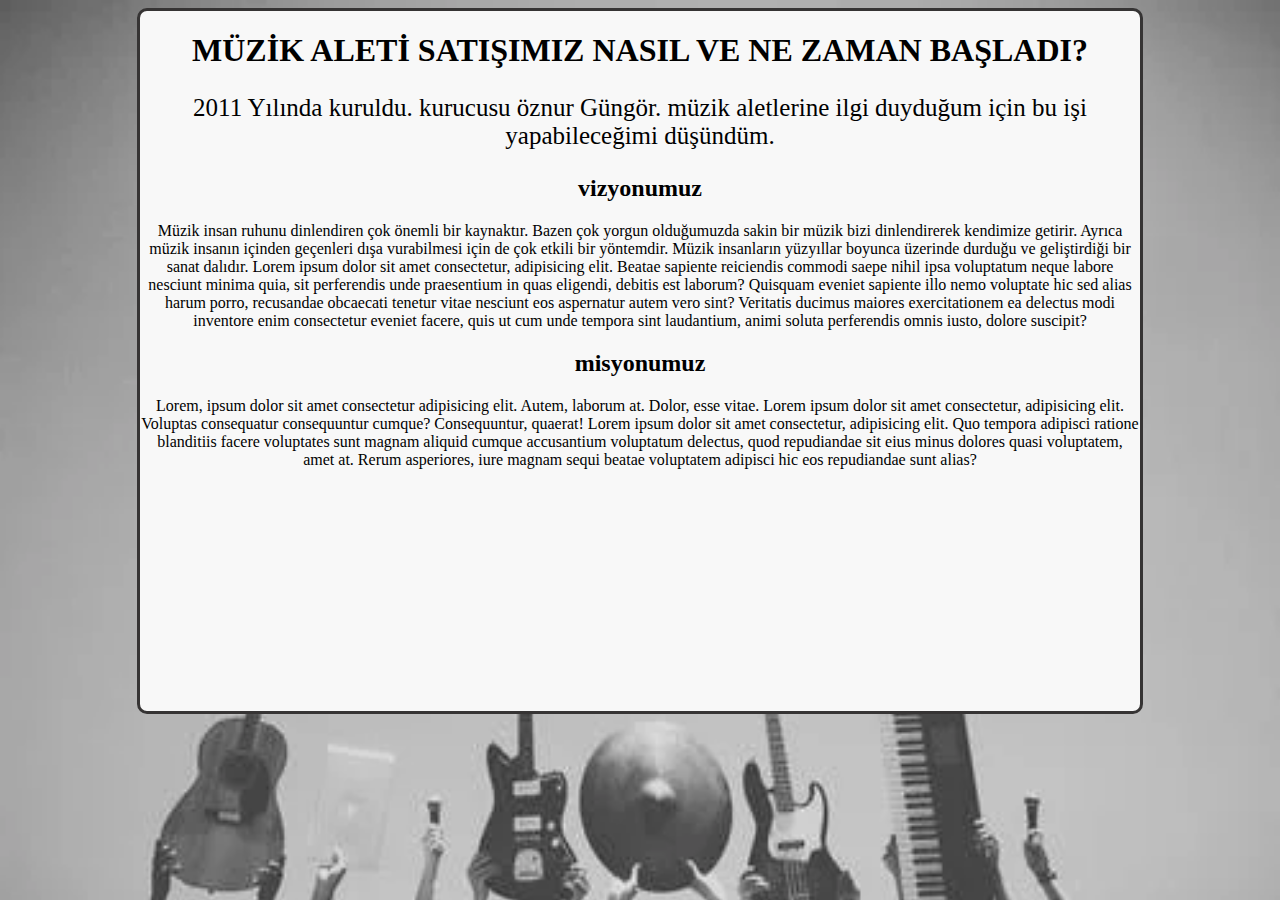
==== hakkımızda.html @ 088032ad "yeni proje eklendi" ====
<!DOCTYPE html>
<html lang="tr ">
<head>
    <meta charset="UTF-8">
    <meta http-equiv="X-UA-Compatible" content="IE=edge">
    <meta name="viewport" content="width=device-width, initial-scale=1.0">
    <title>hakkımzda</title>
    <link rel="stylesheet" href="style.css">
</head>
<body id="resim" style="text-align: center;">

    <article class="hakkımızda">
   <h1>MÜZİK ALETİ SATIŞIMIZ NASIL VE NE ZAMAN BAŞLADI?</h1>
   <P style="font-size: 25px;">
       2011 Yılında kuruldu. kurucusu öznur Güngör. müzik aletlerine ilgi duyduğum için bu işi yapabileceğimi düşündüm.
     <h2><b>vizyonumuz</b></h2>  
     Müzik insan ruhunu dinlendiren çok önemli bir kaynaktır. Bazen çok yorgun olduğumuzda sakin bir müzik bizi dinlendirerek kendimize getirir. Ayrıca müzik insanın içinden geçenleri dışa vurabilmesi için de çok etkili bir yöntemdir. Müzik insanların yüzyıllar boyunca üzerinde durduğu ve geliştirdiği bir sanat dalıdır. Lorem ipsum dolor sit amet consectetur, adipisicing elit. Beatae sapiente reiciendis commodi saepe nihil ipsa voluptatum neque labore nesciunt minima quia, sit perferendis unde praesentium in quas eligendi, debitis est laborum? Quisquam eveniet sapiente illo nemo voluptate hic sed alias harum porro, recusandae obcaecati tenetur vitae nesciunt eos aspernatur autem vero sint? Veritatis ducimus maiores exercitationem ea delectus modi inventore enim consectetur eveniet facere, quis ut cum unde tempora sint laudantium, animi soluta perferendis omnis iusto, dolore suscipit?
     <h2>
         <b>
             misyonumuz </b>   </h2>
        Lorem, ipsum dolor sit amet consectetur adipisicing elit. Autem, laborum at. Dolor, esse vitae.
        Lorem ipsum dolor sit amet consectetur, adipisicing elit. Voluptas consequatur consequuntur cumque? Consequuntur, quaerat! Lorem ipsum dolor sit amet consectetur, adipisicing elit. Quo tempora adipisci ratione blanditiis facere voluptates sunt magnam aliquid cumque accusantium voluptatum delectus, quod repudiandae sit eius minus dolores quasi voluptatem, amet at. Rerum asperiores, iure magnam sequi beatae voluptatem adipisci hic eos repudiandae sunt alias?     
   </P>
    </article>
</body>
</html>
---- style.css ----
#menü{
    padding-right: 150px;
    padding-top: 100px;
    text-align: right;
    word-spacing: 150px;
    color: aqua;
    font-size: 1.5em;
 
}
nav a{
    color: rgb(60, 60, 75);
}
#arkaplan {
    background-image: url("/images/wood_windows_wallpaper_music_color_poster_de_macintosh-881830.jpg!d");
    background-repeat:no-repeat;
    background-size:100% 150%;

}

#liste{
    padding-top: 100px;
    list-style-position: inside;
    line-height: 65px;
    padding-left: 1070px;
    color:brown;
}

.cerceve{
	border:3px solid rgb(54, 52, 52);
    width: 300px;
    height: 300px;
    background-color: #f8f8f8;
    border-radius: 10px;
	margin:50px; 
    
    float:left;
    margin:50px;
    
}

.sayfa {
    width: 600px;
    margin: auto;

}

.hakkımızda {
    border:3px solid rgb(54, 52, 52);
    width: 1000px;
    height: 700px;
    background-color: #f8f8f8;
    border-radius: 10px;
margin-left: 400px;
display:block;
margin:0 auto;


}

.iletisim {
    border:3px solid rgb(54, 52, 52);
    width: 1000px;
    height: 700px;
    background-color: #f8f8f8;
    border-radius: 10px;
margin-left: 400px;
display:block;
margin:0 auto;
background: rgb(255,214,94); /* Old browsers */
background: -moz-linear-gradient(top, rgba(255,214,94,1) 0%, rgba(254,191,4,1) 100%); /* FF3.6-15 */
background: -webkit-linear-gradient(top, rgba(255,214,94,1) 0%,rgba(254,191,4,1) 100%); /* Chrome10-25,Safari5.1-6 */
background: linear-gradient(to bottom, rgba(255,214,94,1) 0%,rgba(254,191,4,1) 100%); /* W3C, IE10+, FF16+, Chrome26+, Opera12+, Safari7+ */
filter: progid:DXImageTransform.Microsoft.gradient( startColorstr='#ffd65e', endColorstr='#febf04',GradientType=0 ); /* IE6-9 */
background-image: url("/images/music-background-guitar-hd-wallpaper-preview.jpg");
background-repeat:no-repeat;
background-size:100% 130%;
}
#resim {
    background-image: url("/images/abstract-music-rock-bw.webp");
    background-repeat:no-repeat;
    background-size:100% 130%;
}
form{
        margin:0 auto;
        color: #9c6565;
}
label {
    display:block;
    margin-top:20px;
    letter-spacing:2px;
    }
    input, textarea {
        width:439px;
        height:27px;
        background:#efefef;
        border:1px solid #dedede;
        padding:10px;
        margin-top:3px;
        font-size:0.9em;
        color:#3a3a3a;
        }
        input, textarea {
        width:439px;
        height:27px;
        background:#efefef;
        border:1px solid #dedede;
        padding:10px;
        margin-top:3px;
        font-size:0.9em;
        color:#3a3a3a;
        -moz-border-radius:5px;
        -webkit-border-radius:5px;
        border-radius:5px;
        }
         
        textarea {
        height:213px;
         
        background:url(textarea-bg.png) right no-repeat #efefef;
        background-size: contain;
        }
         
        input:focus, textarea:focus {
        border:1px solid #97d6eb;
        }

         
#kaydet {
        width:127px;
        height:38px;
        background: #45484d; /* Old browsers */
        background: -moz-linear-gradient(top, #45484d 0%, #000000 100%); /* FF3.6-15 */
        background: -webkit-linear-gradient(top, #45484d 0%,#000000 100%); /* Chrome10-25,Safari5.1-6 */
        background: linear-gradient(to bottom, #45484d 0%,#000000 100%); /* W3C, IE10+, FF16+, Chrome26+, Opera12+, Safari7+ */
        filter: progid:DXImageTransform.Microsoft.gradient( startColorstr='#45484d', endColorstr='#000000',GradientType=0 ); /* IE6-9 */
        color:#fff;
        border:none;
        margin-top:20px;
       
        cursor:pointer;
        }
         
#kaydet:hover {
        opacity:.6;
        }
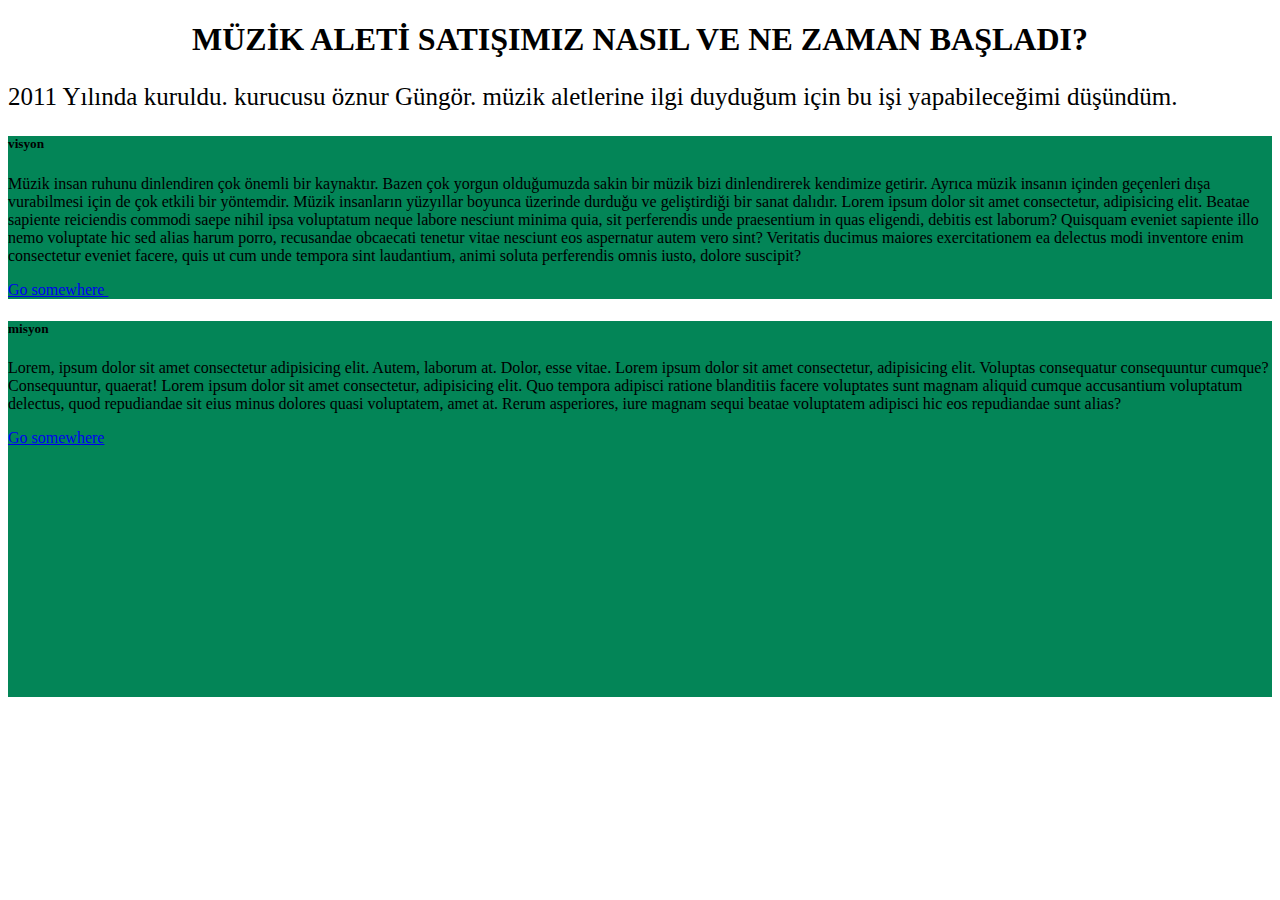
==== commit 947d40f7: "yeni eklentiler yapıldı" ====
--- a/hakkımızda.html
+++ b/hakkımızda.html
@@ -1,26 +1,55 @@
-<!DOCTYPE html>
-<html lang="tr ">
-<head>
-    <meta charset="UTF-8">
-    <meta http-equiv="X-UA-Compatible" content="IE=edge">
-    <meta name="viewport" content="width=device-width, initial-scale=1.0">
+<!doctype html>
+<html lang="en">
+  <head>
+    <!-- Required meta tags -->
+    <meta charset="utf-8">
+    <meta name="viewport" content="width=device-width, initial-scale=1, shrink-to-fit=no">
+
+    <!-- Bootstrap CSS -->
+    <link rel="stylesheet" href="https://cdn.jsdelivr.net/npm/bootstrap@4.5.3/dist/css/bootstrap.min.css" integrity="sha384-TX8t27EcRE3e/ihU7zmQxVncDAy5uIKz4rEkgIXeMed4M0jlfIDPvg6uqKI2xXr2" crossorigin="anonymous">
     <title>hakkımzda</title>
     <link rel="stylesheet" href="style.css">
-</head>
-<body id="resim" style="text-align: center;">
+   
+  </head>
+  <body>
+      
+    <h1 style="text-align: center;">MÜZİK ALETİ SATIŞIMIZ NASIL VE NE ZAMAN BAŞLADI?</h1>
+    <P style="font-size: 25px;">
+        2011 Yılında kuruldu. kurucusu öznur Güngör. müzik aletlerine ilgi duyduğum için bu işi yapabileceğimi düşündüm.
+    <div class="row">
+        <div class="col-sm-6">
+          <div class="card " style="background-color: rgb(3, 133, 87);">
+            <div class="card-body">
+              <h5 class="card-title">visyon</h5>
+              <p class="card-text"> Müzik insan ruhunu dinlendiren çok önemli bir kaynaktır. Bazen çok yorgun olduğumuzda sakin bir müzik bizi dinlendirerek kendimize getirir. Ayrıca müzik insanın içinden geçenleri dışa vurabilmesi için de çok etkili bir yöntemdir. Müzik insanların yüzyıllar boyunca üzerinde durduğu ve geliştirdiği bir sanat dalıdır. Lorem ipsum dolor sit amet consectetur, adipisicing elit. Beatae sapiente reiciendis commodi saepe nihil ipsa voluptatum neque labore nesciunt minima quia, sit perferendis unde praesentium in quas eligendi, debitis est laborum? Quisquam eveniet sapiente illo nemo voluptate hic sed alias harum porro, recusandae obcaecati tenetur vitae nesciunt eos aspernatur autem vero sint? Veritatis ducimus maiores exercitationem ea delectus modi inventore enim consectetur eveniet facere, quis ut cum unde tempora sint laudantium, animi soluta perferendis omnis iusto, dolore suscipit?</p>
+              <a href="#" class="btn btn-primary">Go somewhere
+                <img src="" alt="">
+              </a>
+            </div>
+          </div>
+        </div>
+        <div class="col-sm-6">
+          <div class="card" style="height: 23.5rem; background-color: rgb(3, 133, 87);">
+            <div class="card-body">
+              <h5 class="card-title">misyon</h5>
+              <p class="card-text"> Lorem, ipsum dolor sit amet consectetur adipisicing elit. Autem, laborum at. Dolor, esse vitae.
+                Lorem ipsum dolor sit amet consectetur, adipisicing elit. Voluptas consequatur consequuntur cumque? Consequuntur, quaerat! Lorem ipsum dolor sit amet consectetur, adipisicing elit. Quo tempora adipisci ratione blanditiis facere voluptates sunt magnam aliquid cumque accusantium voluptatum delectus, quod repudiandae sit eius minus dolores quasi voluptatem, amet at. Rerum asperiores, iure magnam sequi beatae voluptatem adipisci hic eos repudiandae sunt alias?     </p>
+              <a href="#" class="btn btn-primary">Go somewhere</a>
+            </div>
+          </div>
+        </div>
+      </div>
 
-    <article class="hakkımızda">
-   <h1>MÜZİK ALETİ SATIŞIMIZ NASIL VE NE ZAMAN BAŞLADI?</h1>
-   <P style="font-size: 25px;">
-       2011 Yılında kuruldu. kurucusu öznur Güngör. müzik aletlerine ilgi duyduğum için bu işi yapabileceğimi düşündüm.
-     <h2><b>vizyonumuz</b></h2>  
-     Müzik insan ruhunu dinlendiren çok önemli bir kaynaktır. Bazen çok yorgun olduğumuzda sakin bir müzik bizi dinlendirerek kendimize getirir. Ayrıca müzik insanın içinden geçenleri dışa vurabilmesi için de çok etkili bir yöntemdir. Müzik insanların yüzyıllar boyunca üzerinde durduğu ve geliştirdiği bir sanat dalıdır. Lorem ipsum dolor sit amet consectetur, adipisicing elit. Beatae sapiente reiciendis commodi saepe nihil ipsa voluptatum neque labore nesciunt minima quia, sit perferendis unde praesentium in quas eligendi, debitis est laborum? Quisquam eveniet sapiente illo nemo voluptate hic sed alias harum porro, recusandae obcaecati tenetur vitae nesciunt eos aspernatur autem vero sint? Veritatis ducimus maiores exercitationem ea delectus modi inventore enim consectetur eveniet facere, quis ut cum unde tempora sint laudantium, animi soluta perferendis omnis iusto, dolore suscipit?
-     <h2>
-         <b>
-             misyonumuz </b>   </h2>
-        Lorem, ipsum dolor sit amet consectetur adipisicing elit. Autem, laborum at. Dolor, esse vitae.
-        Lorem ipsum dolor sit amet consectetur, adipisicing elit. Voluptas consequatur consequuntur cumque? Consequuntur, quaerat! Lorem ipsum dolor sit amet consectetur, adipisicing elit. Quo tempora adipisci ratione blanditiis facere voluptates sunt magnam aliquid cumque accusantium voluptatum delectus, quod repudiandae sit eius minus dolores quasi voluptatem, amet at. Rerum asperiores, iure magnam sequi beatae voluptatem adipisci hic eos repudiandae sunt alias?     
-   </P>
-    </article>
-</body>
-</html>+    <!-- Optional JavaScript; choose one of the two! -->
+
+    <!-- Option 1: jQuery and Bootstrap Bundle (includes Popper) -->
+    <script src="https://code.jquery.com/jquery-3.5.1.slim.min.js" integrity="sha384-DfXdz2htPH0lsSSs5nCTpuj/zy4C+OGpamoFVy38MVBnE+IbbVYUew+OrCXaRkfj" crossorigin="anonymous"></script>
+    <script src="https://cdn.jsdelivr.net/npm/bootstrap@4.5.3/dist/js/bootstrap.bundle.min.js" integrity="sha384-ho+j7jyWK8fNQe+A12Hb8AhRq26LrZ/JpcUGGOn+Y7RsweNrtN/tE3MoK7ZeZDyx" crossorigin="anonymous"></script>
+
+    <!-- Option 2: jQuery, Popper.js, and Bootstrap JS
+    <script src="https://code.jquery.com/jquery-3.5.1.slim.min.js" integrity="sha384-DfXdz2htPH0lsSSs5nCTpuj/zy4C+OGpamoFVy38MVBnE+IbbVYUew+OrCXaRkfj" crossorigin="anonymous"></script>
+    <script src="https://cdn.jsdelivr.net/npm/popper.js@1.16.1/dist/umd/popper.min.js" integrity="sha384-9/reFTGAW83EW2RDu2S0VKaIzap3H66lZH81PoYlFhbGU+6BZp6G7niu735Sk7lN" crossorigin="anonymous"></script>
+    <script src="https://cdn.jsdelivr.net/npm/bootstrap@4.5.3/dist/js/bootstrap.min.js" integrity="sha384-w1Q4orYjBQndcko6MimVbzY0tgp4pWB4lZ7lr30WKz0vr/aWKhXdBNmNb5D92v7s" crossorigin="anonymous"></script>
+    -->
+  </body>
+</html>
--- a/style.css
+++ b/style.css
@@ -1,28 +1,31 @@
+
 #menü{
     padding-right: 150px;
-    padding-top: 100px;
+    padding-top: 20px;
     text-align: right;
     word-spacing: 150px;
-    color: aqua;
     font-size: 1.5em;
- 
+    background-color: transparent;
+    background-color: #0d6868;
+    margin: auto;
+   
 }
 nav a{
-    color: rgb(60, 60, 75);
+   
+    color: rgb(214, 211, 211);
 }
 #arkaplan {
-    background-image: url("/images/wood_windows_wallpaper_music_color_poster_de_macintosh-881830.jpg!d");
-    background-repeat:no-repeat;
-    background-size:100% 150%;
+   background-image: url(images/kareli.jpg);
+
 
 }
 
 #liste{
-    padding-top: 100px;
+   
     list-style-position: inside;
-    line-height: 65px;
-    padding-left: 1070px;
+    line-height: 60px;
     color:brown;
+    text-align: center;
 }
 
 .cerceve{
@@ -39,8 +42,8 @@
 }
 
 .sayfa {
-    width: 600px;
-    margin: auto;
+    width: 500px;
+    margin-left: 600px;
 
 }
 
@@ -142,4 +145,10 @@
          
 #kaydet:hover {
         opacity:.6;
-        }        +        }        
+
+
+.margin{
+
+     margin-bottom: 10px;
+}